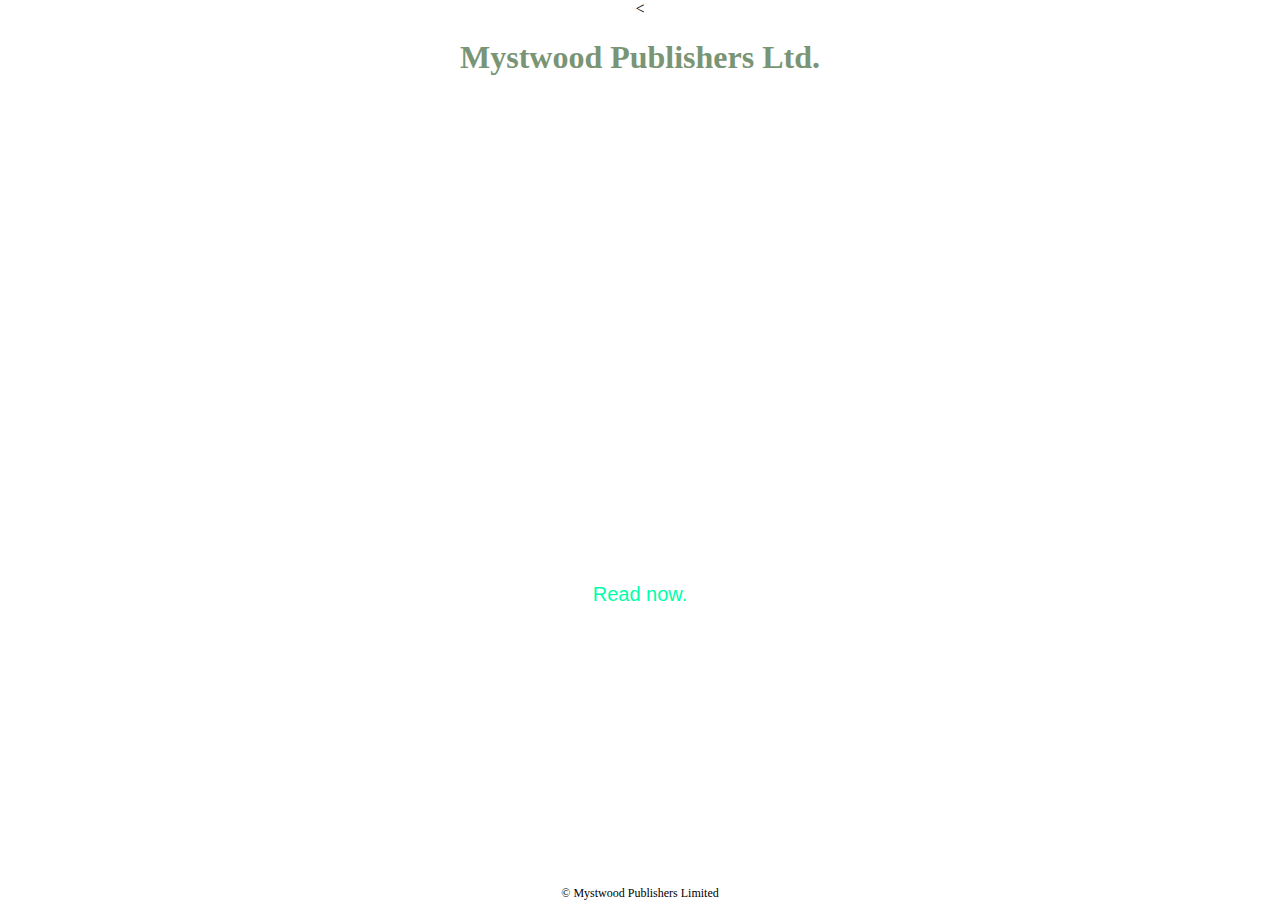
==== challenges/index.html @ 078700f3 "completed chapter 4 codecademy challenge" ====
<<!DOCTYPE html>
<html>
<head>
	<title>Sprout</title>
	<link rel="stylesheet" type="text/css" href="main.css"/>
</head>
<body>
	<h1>Mystwood Publishers Ltd.</h1>
	<div class="hero">
		<h2>Sprout.</h2>
		<p>A book by J. Daniel Bedford</p>
		<a href="#">Read now.</a>
	</div>
	<p id="footer">&copy; Mystwood Publishers Limited</p>
</body>
</html>
---- challenges/main.css ----
body {
	height: 100%;
	margin: 0;
	text-align: center;
	width: 100%;
}

h1 {
	font-size: 32px;
  font-family: Palatino, 'Palatino Linotype', serif;
  color: rgb(121,149,117);
}

h2 {
	font-size: 56px;
}


.hero {
	padding: 250px 0;
	margin: 30px;
  font-family: 'Trebuchet MS', Helvetica, sans-serif;
  background-image: url("https://content.codecademy.com/projects/make-a-website/lesson-2/bg.jpg");
  background-size: cover;
  color: #ffffff;
}


p {
  font-size: 2rem;

}

.hero a {
	color: #00FFAA;
	font-size: 24px;
	text-decoration: none;
  font-size: 1.25rem;
}
#footer{
  font-size: 0.75rem;
  }
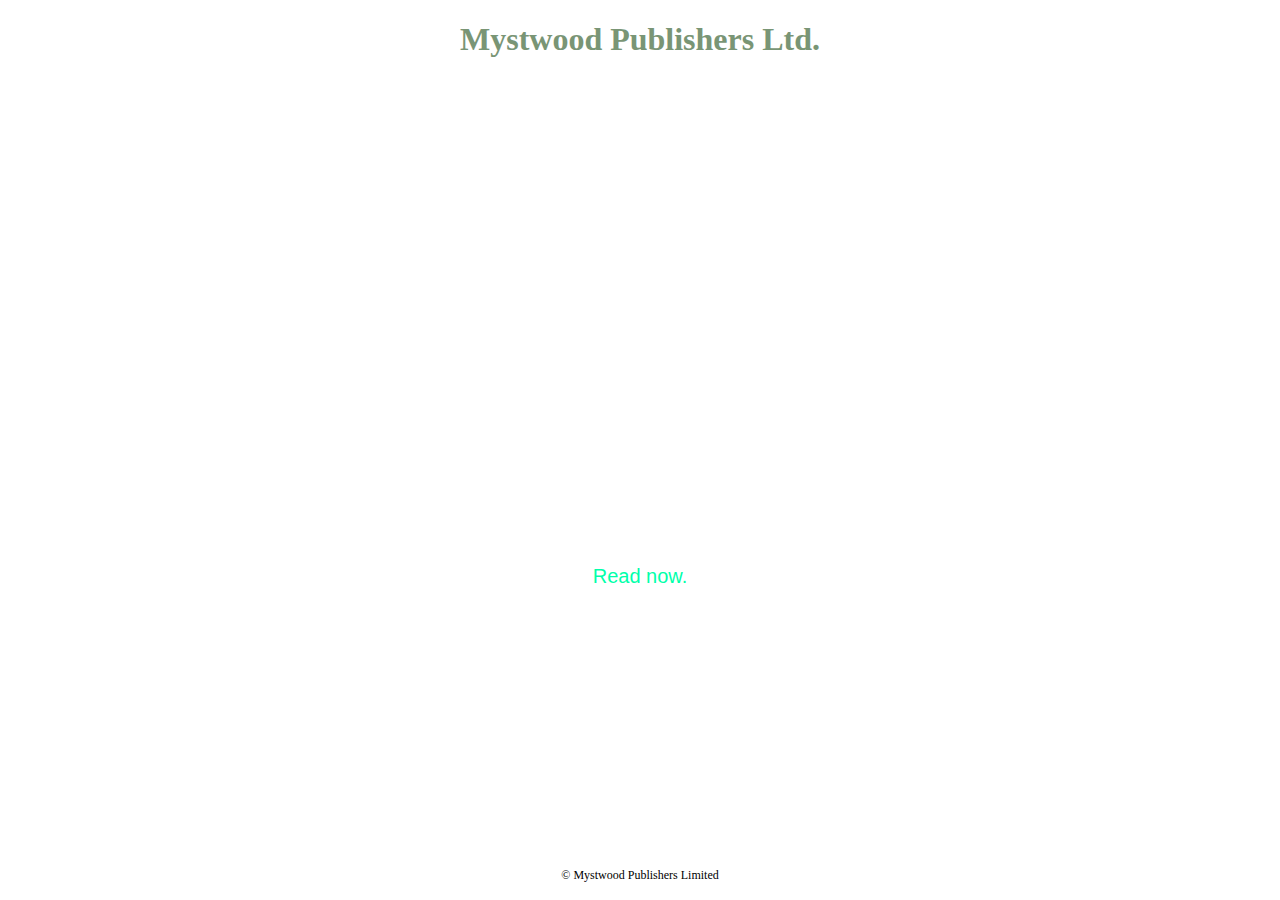
==== commit 13347f30: "edits" ====
--- a/challenges/index.html
+++ b/challenges/index.html
@@ -1,4 +1,4 @@
-<<!DOCTYPE html>
+<!DOCTYPE html>
 <html>
 <head>
 	<title>Sprout</title>
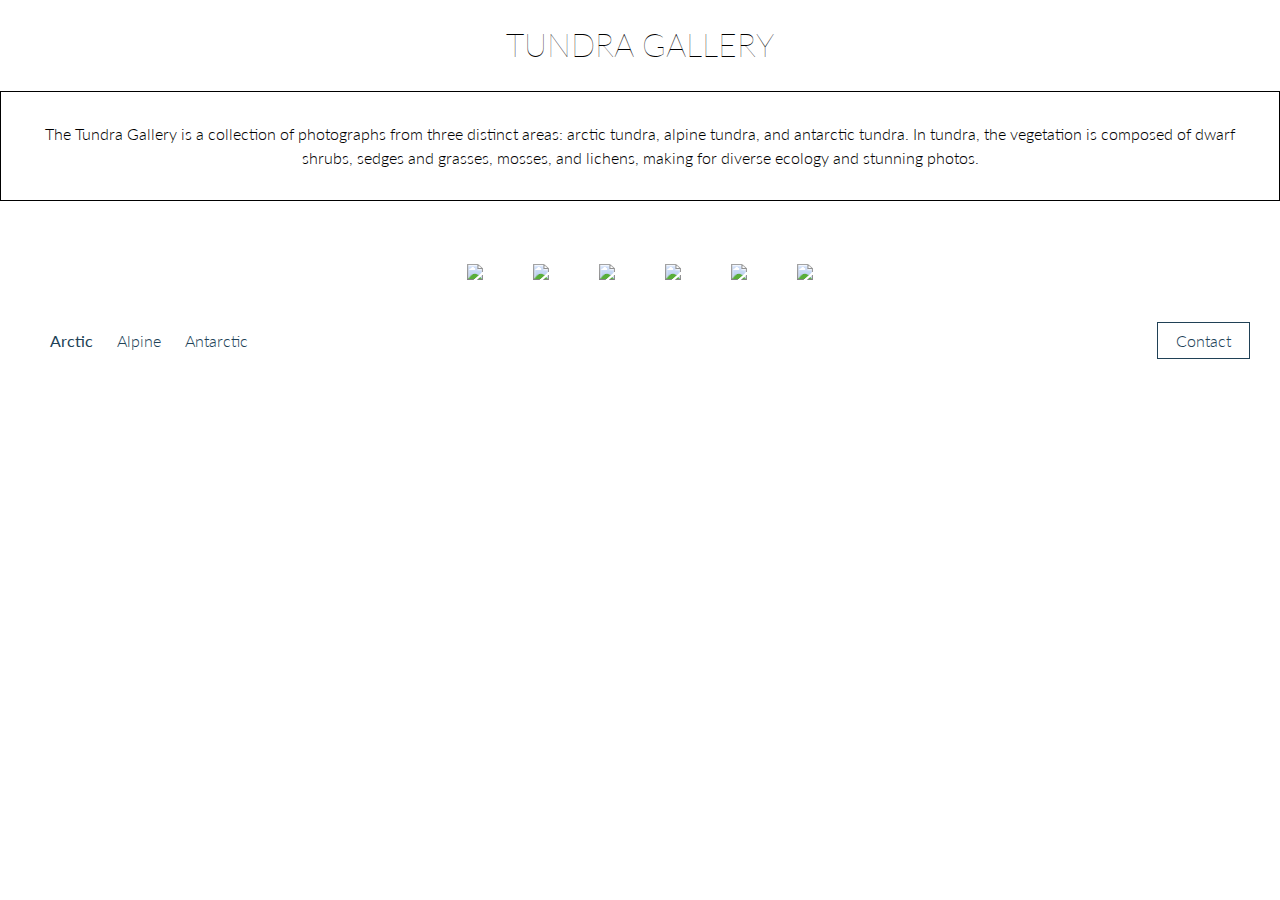
==== commit 60963fd3: "completed chapter 5 assiginment" ====
--- a/challenges/index.html
+++ b/challenges/index.html
@@ -1,16 +1,51 @@
 <!DOCTYPE html>
 <html>
+
 <head>
-	<title>Sprout</title>
-	<link rel="stylesheet" type="text/css" href="main.css"/>
+  <title>Tundra Gallery</title>
+  <meta charset="utf-8" />
+  <link href='https://fonts.googleapis.com/css?family=Lato:400,300,100,700,900' rel='stylesheet' type='text/css'>
+  <link rel="stylesheet" type="text/css" href="main.css">
 </head>
+
 <body>
-	<h1>Mystwood Publishers Ltd.</h1>
-	<div class="hero">
-		<h2>Sprout.</h2>
-		<p>A book by J. Daniel Bedford</p>
-		<a href="#">Read now.</a>
-	</div>
-	<p id="footer">&copy; Mystwood Publishers Limited</p>
+  <header>
+    <h1 class="page-title">TUNDRA GALLERY</h1>
+    <p class="page-description">The Tundra Gallery is a collection of photographs from three distinct areas: arctic
+      tundra, alpine tundra, and antarctic tundra. In tundra, the vegetation is composed of dwarf shrubs, sedges and
+      grasses, mosses, and lichens, making for diverse ecology and stunning photos. </p>
+  </header>
+
+  <div class="gallery">
+    <figure class="gallery-item">
+      <img class="thumbnail" src="https://content.codecademy.com/projects/make-a-website/lesson-3/moss1.jpg">
+    </figure>
+    <figure class="gallery-item">
+      <img class="thumbnail" src="https://content.codecademy.com/projects/make-a-website/lesson-3/moss2.jpg">
+    </figure>
+    <figure class="gallery-item">
+      <img class="thumbnail" src="https://content.codecademy.com/projects/make-a-website/lesson-3/moss3.jpg">
+    </figure>
+    <figure class="gallery-item">
+      <img class="thumbnail" src="https://content.codecademy.com/projects/make-a-website/lesson-3/moss4.jpg">
+    </figure>
+    <figure class="gallery-item">
+      <img class="thumbnail" src="https://content.codecademy.com/projects/make-a-website/lesson-3/moss5.jpg">
+    </figure>
+    <figure class="gallery-item">
+      <img class="thumbnail" src="https://content.codecademy.com/projects/make-a-website/lesson-3/moss6.jpg">
+    </figure>
+  </div>
+
+  <nav>
+    <ul>
+      <li><a href="#"><b>Arctic</b></a></li>
+      <li><a href="#">Alpine</a></li>
+      <li><a href="#">Antarctic</a></li>
+    </ul>
+    <div class="contact-btn"><a>Contact</a>
+    </div>
+  </nav>
 </body>
-</html>
+
+</html>--- a/challenges/main.css
+++ b/challenges/main.css
@@ -1,43 +1,84 @@
-body {
-	height: 100%;
-	margin: 0;
-	text-align: center;
-	width: 100%;
+
+html, body {
+  min-height: 100%;
+  display: flex;
+  flex-direction: column;
+  font-weight: 300;
+  line-height: 1.5;
 }
 
-h1 {
-	font-size: 32px;
-  font-family: Palatino, 'Palatino Linotype', serif;
-  color: rgb(121,149,117);
+body {
+  font-family: 'Lato', sans-serif;
+  background-image: url('https://content.codecademy.com/projects/make-a-website/lesson-3/background.jpg');
+  background-position: center top;
+  background-size: cover;
+  margin: 0;
 }
 
-h2 {
-	font-size: 56px;
+.page-title {
+  text-align: center;
+  font-weight: 100;
 }
 
-
-.hero {
-	padding: 250px 0;
-	margin: 30px;
-  font-family: 'Trebuchet MS', Helvetica, sans-serif;
-  background-image: url("https://content.codecademy.com/projects/make-a-website/lesson-2/bg.jpg");
-  background-size: cover;
-  color: #ffffff;
+.page-description {
+  border: 1px solid #000;
+  text-align: center;
+  padding: 30px;
 }
 
+.gallery {
+  display: flex;
+  flex-wrap: wrap;
+  justify-content: center;
+  margin-top: 20px;
+}
 
-p {
-  font-size: 2rem;
+.gallery-item {
+  margin: 20px;
+  border: 5px solid #fff;
+}
+
+.gallery-item .thumbnail {
 
 }
 
-.hero a {
-	color: #00FFAA;
-	font-size: 24px;
-	text-decoration: none;
-  font-size: 1.25rem;
+/* FOOTER NAVIGATION */
+
+nav {
+  background-color: #FFF;
 }
-#footer{
-  font-size: 0.75rem;
-  }
 
+nav li {
+  margin: 0;
+  padding: 0 10px;
+  display: inline;
+}
+
+nav ul {
+  display: inline;
+}
+
+.contact-btn {
+  float: right;
+
+}
+
+.contact-btn a {
+  margin-right: 30px;
+  padding: 8px 18px;
+  border: 1px solid #204156;
+
+}
+
+.contact-btn a:active {
+  position: relative;
+  bottom: 2px;
+}
+
+nav a {
+  height: 60px;
+  line-height: 60px;
+  color: #204156;
+  text-decoration: none;
+}
+
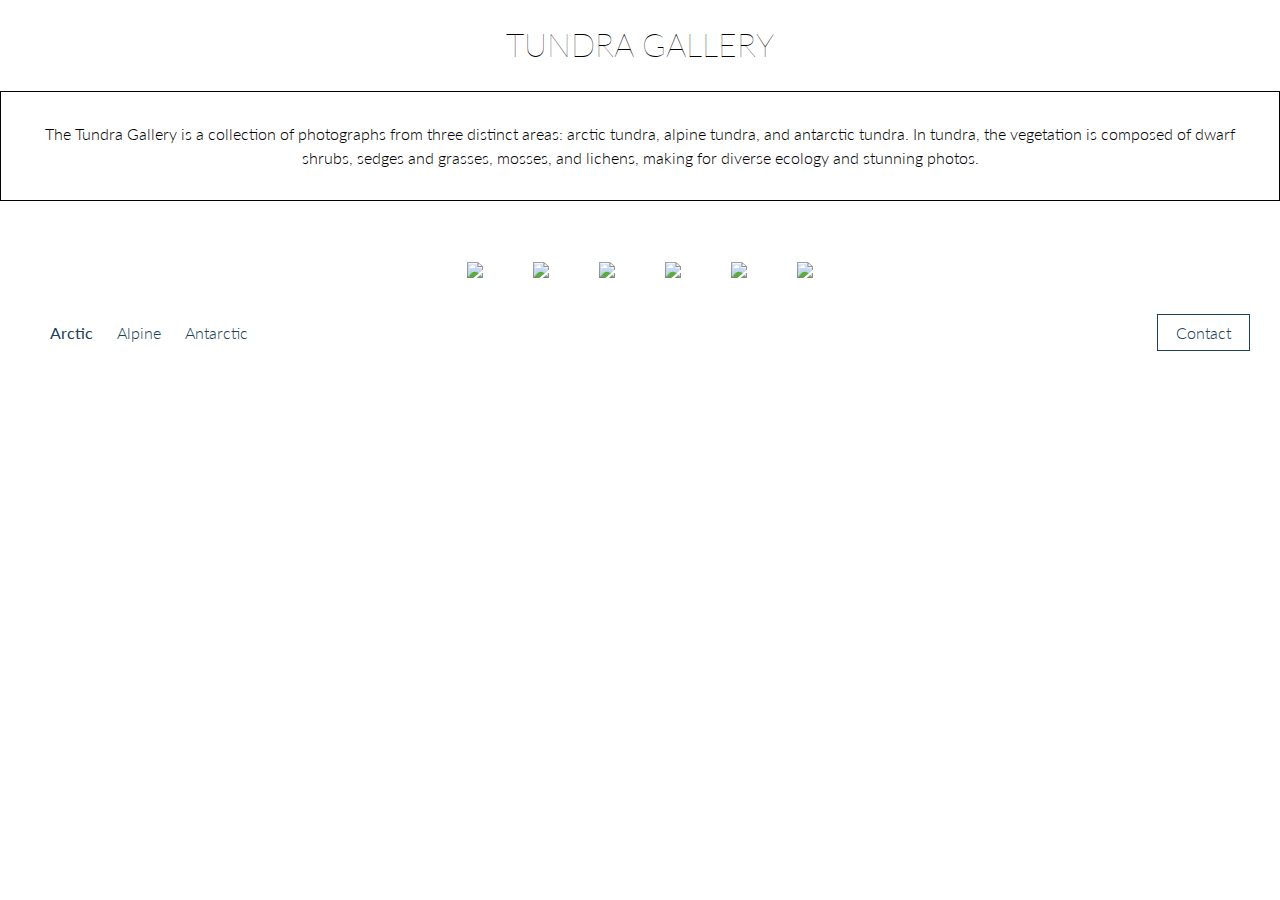
==== commit ef6e28ab: "Complteted Chapter 5 assiginment" ====
--- a/challenges/index.html
+++ b/challenges/index.html
@@ -1,51 +1,46 @@
-<!DOCTYPE html>
 <html>
-
 <head>
-  <title>Tundra Gallery</title>
-  <meta charset="utf-8" />
-  <link href='https://fonts.googleapis.com/css?family=Lato:400,300,100,700,900' rel='stylesheet' type='text/css'>
-  <link rel="stylesheet" type="text/css" href="main.css">
+    <title>Tundra Gallery</title>
+    <meta charset="utf-8"/>
+    <link href='https://fonts.googleapis.com/css?family=Lato:400,300,100,700,900' rel='stylesheet' type='text/css'>
+    <link rel="stylesheet" type="text/css" href="main.css">
 </head>
 
 <body>
-  <header>
-    <h1 class="page-title">TUNDRA GALLERY</h1>
-    <p class="page-description">The Tundra Gallery is a collection of photographs from three distinct areas: arctic
-      tundra, alpine tundra, and antarctic tundra. In tundra, the vegetation is composed of dwarf shrubs, sedges and
-      grasses, mosses, and lichens, making for diverse ecology and stunning photos. </p>
-  </header>
+    <header>
+      <h1 class="page-title">TUNDRA GALLERY</h1>
+      <p class="page-description">The Tundra Gallery is a collection of photographs from three distinct areas: arctic tundra, alpine tundra, and antarctic tundra. In tundra, the vegetation is composed of dwarf shrubs, sedges and grasses, mosses, and lichens, making for diverse ecology and stunning photos. </p>
+    </header>
 
-  <div class="gallery">
-    <figure class="gallery-item">
-      <img class="thumbnail" src="https://content.codecademy.com/projects/make-a-website/lesson-3/moss1.jpg">
-    </figure>
-    <figure class="gallery-item">
-      <img class="thumbnail" src="https://content.codecademy.com/projects/make-a-website/lesson-3/moss2.jpg">
-    </figure>
-    <figure class="gallery-item">
-      <img class="thumbnail" src="https://content.codecademy.com/projects/make-a-website/lesson-3/moss3.jpg">
-    </figure>
-    <figure class="gallery-item">
-      <img class="thumbnail" src="https://content.codecademy.com/projects/make-a-website/lesson-3/moss4.jpg">
-    </figure>
-    <figure class="gallery-item">
-      <img class="thumbnail" src="https://content.codecademy.com/projects/make-a-website/lesson-3/moss5.jpg">
-    </figure>
-    <figure class="gallery-item">
-      <img class="thumbnail" src="https://content.codecademy.com/projects/make-a-website/lesson-3/moss6.jpg">
-    </figure>
-  </div>
+    <div class="gallery">
+      <figure class="gallery-item">
+        <img class="thumbnail" src="https://content.codecademy.com/projects/make-a-website/lesson-3/moss1.jpg">
+      </figure>
+      <figure class="gallery-item">
+        <img class="thumbnail" src="https://content.codecademy.com/projects/make-a-website/lesson-3/moss2.jpg">
+      </figure>
+      <figure class="gallery-item">
+        <img class="thumbnail" src="https://content.codecademy.com/projects/make-a-website/lesson-3/moss3.jpg">
+      </figure>
+      <figure class="gallery-item">
+        <img class="thumbnail" src="https://content.codecademy.com/projects/make-a-website/lesson-3/moss4.jpg">
+      </figure>
+      <figure class="gallery-item">
+        <img class="thumbnail" src="https://content.codecademy.com/projects/make-a-website/lesson-3/moss5.jpg">
+      </figure>
+      <figure class="gallery-item">
+        <img class="thumbnail" src="https://content.codecademy.com/projects/make-a-website/lesson-3/moss6.jpg">
+      </figure>
+    </div>
 
-  <nav>
-    <ul>
-      <li><a href="#"><b>Arctic</b></a></li>
-      <li><a href="#">Alpine</a></li>
-      <li><a href="#">Antarctic</a></li>
-    </ul>
-    <div class="contact-btn"><a>Contact</a>
-    </div>
-  </nav>
-</body>
-
+      <nav>
+      <ul>
+        <li><a href="#"><b>Arctic</b></a></li>
+        <li><a href="#">Alpine</a></li>
+        <li><a href="#">Antarctic</a></li>
+      </ul>
+      <div class="contact-btn"><a>Contact</a>
+      </div>
+    </nav>
+  </body>
 </html>--- a/challenges/main.css
+++ b/challenges/main.css
@@ -1,84 +1,88 @@
 
 html, body {
-  min-height: 100%;
-  display: flex;
-  flex-direction: column;
-  font-weight: 300;
-  line-height: 1.5;
-}
-
-body {
-  font-family: 'Lato', sans-serif;
-  background-image: url('https://content.codecademy.com/projects/make-a-website/lesson-3/background.jpg');
-  background-position: center top;
-  background-size: cover;
-  margin: 0;
-}
-
-.page-title {
-  text-align: center;
-  font-weight: 100;
-}
-
-.page-description {
-  border: 1px solid #000;
-  text-align: center;
-  padding: 30px;
-}
-
-.gallery {
-  display: flex;
-  flex-wrap: wrap;
-  justify-content: center;
-  margin-top: 20px;
-}
-
-.gallery-item {
-  margin: 20px;
-  border: 5px solid #fff;
-}
-
-.gallery-item .thumbnail {
-
-}
-
-/* FOOTER NAVIGATION */
-
-nav {
-  background-color: #FFF;
-}
-
-nav li {
-  margin: 0;
-  padding: 0 10px;
-  display: inline;
-}
-
-nav ul {
-  display: inline;
-}
-
-.contact-btn {
-  float: right;
-
-}
-
-.contact-btn a {
-  margin-right: 30px;
-  padding: 8px 18px;
-  border: 1px solid #204156;
-
-}
-
-.contact-btn a:active {
-  position: relative;
-  bottom: 2px;
-}
-
-nav a {
-  height: 60px;
-  line-height: 60px;
-  color: #204156;
-  text-decoration: none;
-}
-
+	min-height: 100%;
+	display: flex;
+	flex-direction: column;
+	font-weight: 300;
+	line-height: 1.5;
+  }
+  
+  body {
+	font-family: 'Lato', sans-serif;
+	background-image: url('https://content.codecademy.com/projects/make-a-website/lesson-3/background.jpg');
+	background-position: center top;
+	background-size: cover;
+	margin: 0;
+  }
+  
+  .page-title {
+	text-align: center;
+	font-weight: 100;
+  }
+  
+  .page-description {
+	border: 1px solid #000;
+	text-align: center;
+	padding: 30px;
+  }
+  
+  .gallery {
+	display: flex;
+	flex-wrap: wrap;
+	justify-content: center;
+	margin-top: 20px;
+  }
+  
+  .gallery-item {
+	margin: 20px;
+	border: 5px solid #fff;
+  }
+  
+  .gallery-item .thumbnail {
+	  border: black;
+  
+  }
+  
+  /* FOOTER NAVIGATION */
+  
+  nav {
+	background-color: #FFF;
+  }
+  
+  nav li {
+	margin: 0;
+	padding: 0 10px;
+	display: inline;
+  }
+  
+  nav ul {
+	display: inline;
+  }
+  
+  .contact-btn {
+	float: right;
+  
+  }
+  
+  .contact-btn a {
+	margin-right: 30px;
+	padding: 8px 18px;
+	border: 1px solid #204156;
+  
+  }
+  
+  .contact-btn a:active {
+	position: relative;
+	bottom: 2px;
+  }
+  
+  nav a {
+	height: 60px;
+	line-height: 60px;
+	color: #204156;
+	text-decoration: none;
+  }
+  
+  
+  
+  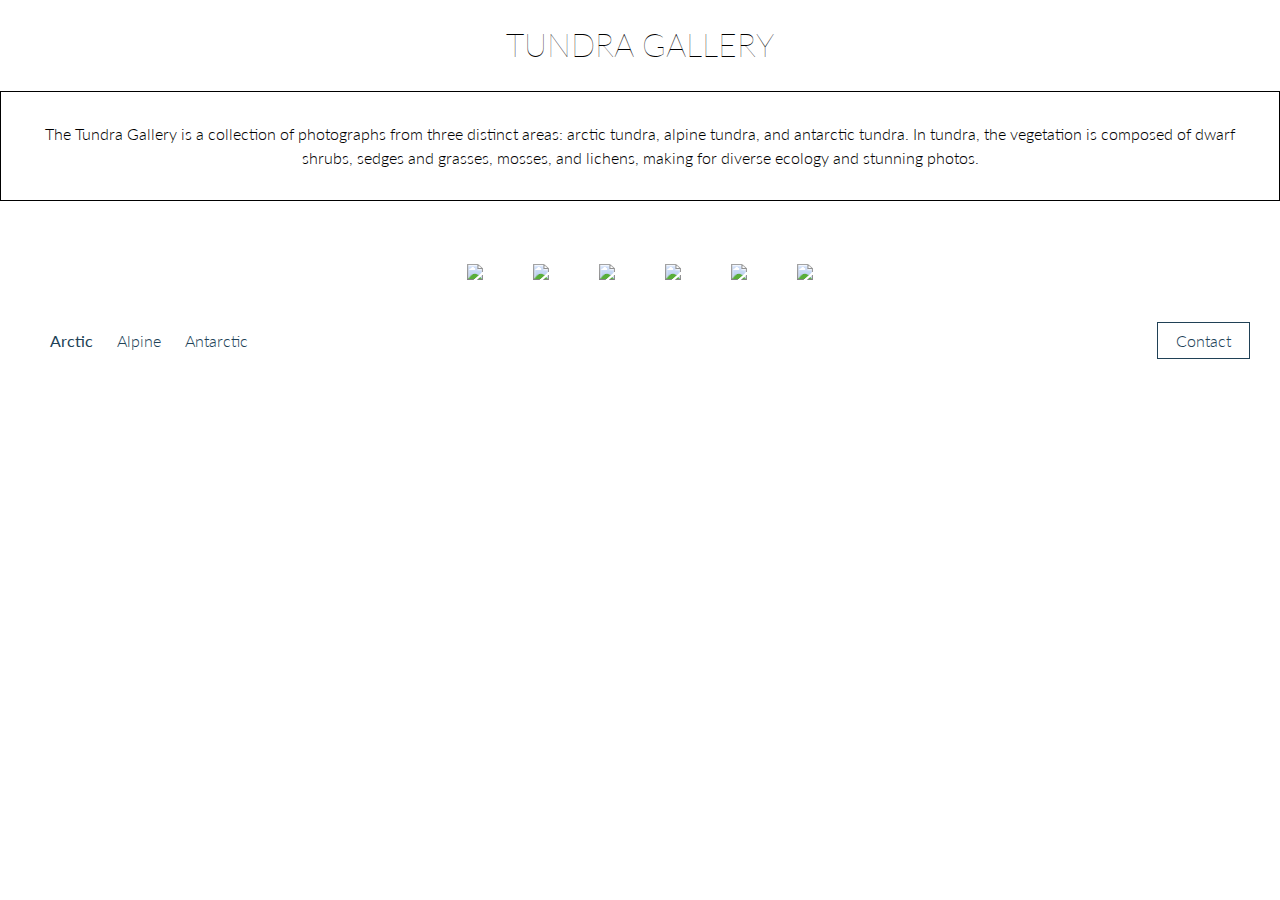
==== commit 91114c72: "completed chapter 5 assignment" ====
--- a/challenges/index.html
+++ b/challenges/index.html
@@ -1,4 +1,7 @@
-<html>
+<!doctype html>
+
+<html lang="en">
+
 <head>
     <title>Tundra Gallery</title>
     <meta charset="utf-8"/>
--- a/challenges/main.css
+++ b/challenges/main.css
@@ -1,88 +1,85 @@
 
 html, body {
-	min-height: 100%;
-	display: flex;
-	flex-direction: column;
-	font-weight: 300;
-	line-height: 1.5;
+    min-height: 100%;
+    display: flex;
+    flex-direction: column;
+    font-weight: 300;
+    line-height: 1.5;
   }
   
   body {
-	font-family: 'Lato', sans-serif;
-	background-image: url('https://content.codecademy.com/projects/make-a-website/lesson-3/background.jpg');
-	background-position: center top;
-	background-size: cover;
-	margin: 0;
+    font-family: 'Lato', sans-serif;
+    background-image: url('https://content.codecademy.com/projects/make-a-website/lesson-3/background.jpg');
+    background-position: center top;
+    background-size: cover;
+    margin: 0;
   }
   
   .page-title {
-	text-align: center;
-	font-weight: 100;
+    text-align: center;
+    font-weight: 100;
   }
   
   .page-description {
-	border: 1px solid #000;
-	text-align: center;
-	padding: 30px;
+    border: 1px solid #000;
+    text-align: center;
+    padding: 30px;
   }
   
   .gallery {
-	display: flex;
-	flex-wrap: wrap;
-	justify-content: center;
-	margin-top: 20px;
+    display: flex;
+    flex-wrap: wrap;
+    justify-content: center;
+    margin-top: 20px;
   }
   
   .gallery-item {
-	margin: 20px;
-	border: 5px solid #fff;
+    margin: 20px;
+    border: 5px solid #fff;
   }
   
   .gallery-item .thumbnail {
-	  border: black;
   
   }
   
   /* FOOTER NAVIGATION */
   
   nav {
-	background-color: #FFF;
+    background-color: #FFF;
   }
   
   nav li {
-	margin: 0;
-	padding: 0 10px;
-	display: inline;
+    margin: 0;
+    padding: 0 10px;
+    display: inline;
   }
   
   nav ul {
-	display: inline;
+    display: inline;
   }
   
   .contact-btn {
-	float: right;
+    float: right;
   
   }
   
   .contact-btn a {
-	margin-right: 30px;
-	padding: 8px 18px;
-	border: 1px solid #204156;
+    margin-right: 30px;
+    padding: 8px 18px;
+    border: 1px solid #204156;
   
   }
   
   .contact-btn a:active {
-	position: relative;
-	bottom: 2px;
+    position: relative;
+    bottom: 2px;
   }
   
   nav a {
-	height: 60px;
-	line-height: 60px;
-	color: #204156;
-	text-decoration: none;
+    height: 60px;
+    line-height: 60px;
+    color: #204156;
+    text-decoration: none;
   }
   
-  
-  
   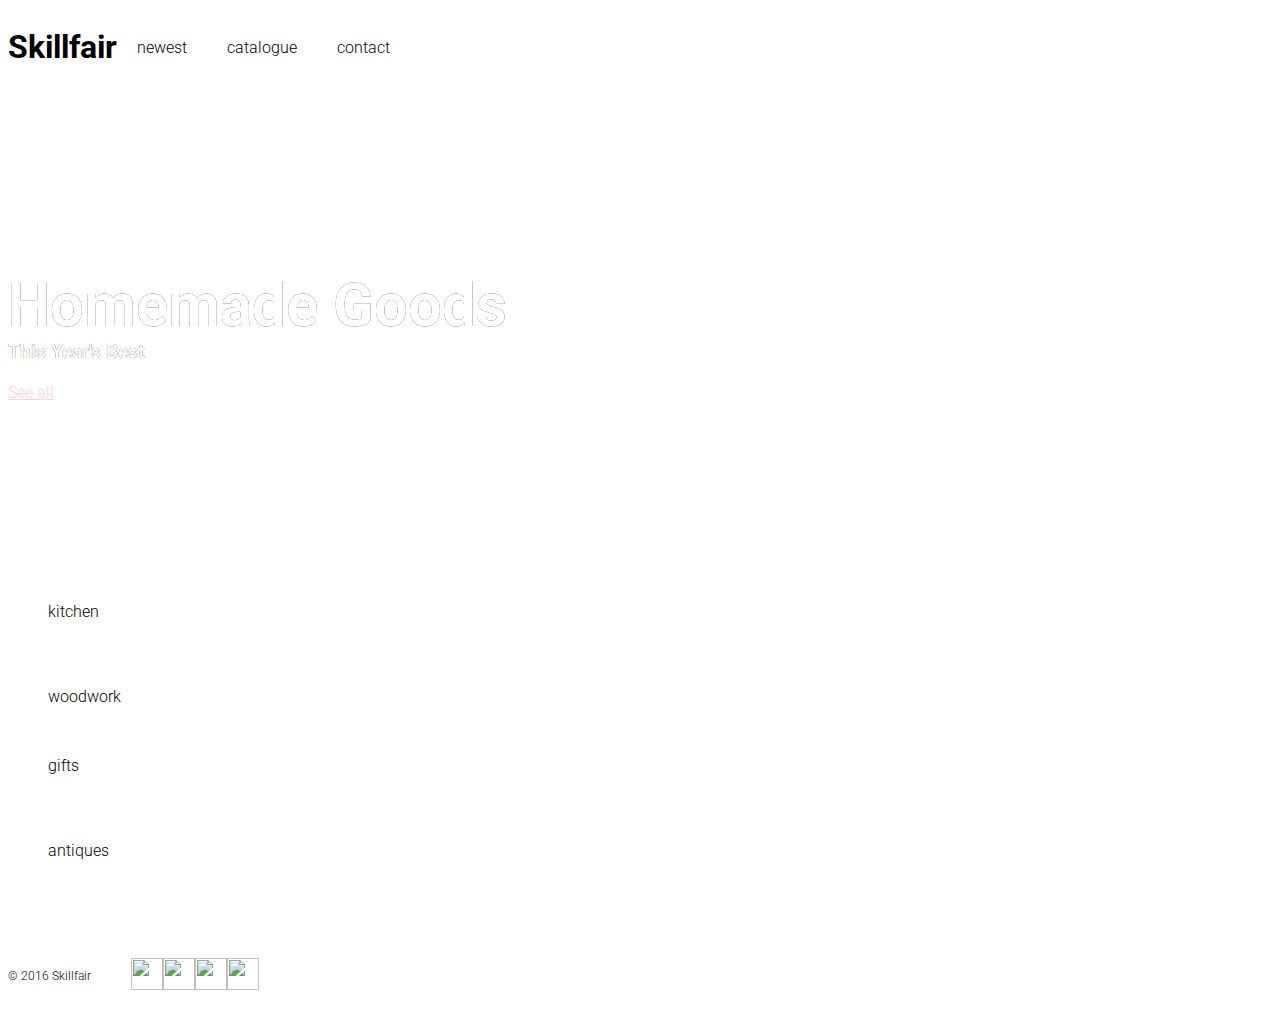
==== commit 88f3c358: "updated challenge for chapter 8" ====
--- a/challenges/index.html
+++ b/challenges/index.html
@@ -1,49 +1,64 @@
-<!doctype html>
-
-<html lang="en">
-
+<!DOCTYPE html>
+<html>
 <head>
-    <title>Tundra Gallery</title>
-    <meta charset="utf-8"/>
-    <link href='https://fonts.googleapis.com/css?family=Lato:400,300,100,700,900' rel='stylesheet' type='text/css'>
-    <link rel="stylesheet" type="text/css" href="main.css">
+  <title>Skillfair</title>
+  <meta charset="utf-8"/>
+  <link rel="stylesheet" href="https://maxcdn.bootstrapcdn.com/bootstrap/3.3.6/css/bootstrap.min.css" integrity="sha384-1q8mTJOASx8j1Au+a5WDVnPi2lkFfwwEAa8hDDdjZlpLegxhjVME1fgjWPGmkzs7" crossorigin="anonymous">
+  <link href='https://fonts.googleapis.com/css?family=Roboto:300,400,700' rel='stylesheet' type='text/css'>
+  <link rel="stylesheet" type="text/css" href="main.css">
 </head>
-
 <body>
-    <header>
-      <h1 class="page-title">TUNDRA GALLERY</h1>
-      <p class="page-description">The Tundra Gallery is a collection of photographs from three distinct areas: arctic tundra, alpine tundra, and antarctic tundra. In tundra, the vegetation is composed of dwarf shrubs, sedges and grasses, mosses, and lichens, making for diverse ecology and stunning photos. </p>
+    <header class="container">
+      <div class="row">
+          <h1 class="col-sm-4">Skillfair</h1>
+          <nav class="col-sm-8 text-right">
+            <p>newest</p>
+            <p>catalogue</p>
+            <p>contact</p>
+          </nav>
+      </div>
     </header>
-
-    <div class="gallery">
-      <figure class="gallery-item">
-        <img class="thumbnail" src="https://content.codecademy.com/projects/make-a-website/lesson-3/moss1.jpg">
-      </figure>
-      <figure class="gallery-item">
-        <img class="thumbnail" src="https://content.codecademy.com/projects/make-a-website/lesson-3/moss2.jpg">
-      </figure>
-      <figure class="gallery-item">
-        <img class="thumbnail" src="https://content.codecademy.com/projects/make-a-website/lesson-3/moss3.jpg">
-      </figure>
-      <figure class="gallery-item">
-        <img class="thumbnail" src="https://content.codecademy.com/projects/make-a-website/lesson-3/moss4.jpg">
-      </figure>
-      <figure class="gallery-item">
-        <img class="thumbnail" src="https://content.codecademy.com/projects/make-a-website/lesson-3/moss5.jpg">
-      </figure>
-      <figure class="gallery-item">
-        <img class="thumbnail" src="https://content.codecademy.com/projects/make-a-website/lesson-3/moss6.jpg">
-      </figure>
-    </div>
-
-      <nav>
-      <ul>
-        <li><a href="#"><b>Arctic</b></a></li>
-        <li><a href="#">Alpine</a></li>
-        <li><a href="#">Antarctic</a></li>
-      </ul>
-      <div class="contact-btn"><a>Contact</a>
+    <section class="jumbotron">
+      <div class="container">
+        <div class="row text-center">
+          <h2>Homemade Goods</h2>
+          <h3>This Year's Best</h3>
+          <a class="btn btn-primary" href="#" role="button">See all</a>
+        </div>
       </div>
-    </nav>
-  </body>
-</html>+    </section>
+    <section class="container">
+        <div class="row">
+           <figure class="col-sm-6">
+    <p>kitchen</p>
+    <img scr="https://content.codecademy.com/projects/make-a-website/lesson-4/kitchen.jpg">
+    </figure>
+    <figure class="col-sm-6">
+    <p>woodwork <img scr="https://content.codecademy.com/projects/make-a-website/lesson-4/woodwork.jpg"></p>
+    
+    </figure>
+  </div>
+  <div class="row">
+    <figure class="col-sm-6">
+    <p>gifts</p>
+    <img scr="https://content.codecademy.com/projects/make-a-website/lesson-4/gifts.jpg">
+    </figure>
+    <figure class="col-sm-6">
+    <p>antiques</p>
+    <img scr="https://content.codecademy.com/projects/make-a-website/lesson-4/antique.jpg">
+    </figure>
+  </div>
+</section>
+<footer class="container">
+  <div class="row">
+    <p class="col-sm-4">&copy; 2016 Skillfair</p>
+    <ul class="col-sm-8">
+      <li class="col-sm-1"><img src="https://content.codecademy.com/projects/make-a-website/lesson-4/twitter.svg"></li>
+      <li class="col-sm-1"> <img src="https://content.codecademy.com/projects/make-a-website/lesson-4/facebook.svg"></li>
+      <li class="col-sm-1"><img src="https://content.codecademy.com/projects/make-a-website/lesson-4/instagram.svg"></li>
+      <li class="col-sm-1"><img src="https://content.codecademy.com/projects/make-a-website/lesson-4/medium.svg"></li>
+    </ul>
+  </div>
+</footer>
+</body>
+</html>
--- a/challenges/main.css
+++ b/challenges/main.css
@@ -1,85 +1,98 @@
+body {
+  font-family: 'Roboto', sans-serif;
+  font-weight: 300;
+}
 
-html, body {
-    min-height: 100%;
-    display: flex;
-    flex-direction: column;
-    font-weight: 300;
-    line-height: 1.5;
-  }
-  
-  body {
-    font-family: 'Lato', sans-serif;
-    background-image: url('https://content.codecademy.com/projects/make-a-website/lesson-3/background.jpg');
-    background-position: center top;
-    background-size: cover;
-    margin: 0;
-  }
-  
-  .page-title {
-    text-align: center;
-    font-weight: 100;
-  }
-  
-  .page-description {
-    border: 1px solid #000;
-    text-align: center;
-    padding: 30px;
-  }
-  
-  .gallery {
-    display: flex;
-    flex-wrap: wrap;
-    justify-content: center;
-    margin-top: 20px;
-  }
-  
-  .gallery-item {
-    margin: 20px;
-    border: 5px solid #fff;
-  }
-  
-  .gallery-item .thumbnail {
-  
-  }
-  
-  /* FOOTER NAVIGATION */
-  
-  nav {
-    background-color: #FFF;
-  }
-  
-  nav li {
-    margin: 0;
-    padding: 0 10px;
-    display: inline;
-  }
-  
-  nav ul {
-    display: inline;
-  }
-  
-  .contact-btn {
-    float: right;
-  
-  }
-  
-  .contact-btn a {
-    margin-right: 30px;
-    padding: 8px 18px;
-    border: 1px solid #204156;
-  
-  }
-  
-  .contact-btn a:active {
-    position: relative;
-    bottom: 2px;
-  }
-  
-  nav a {
-    height: 60px;
-    line-height: 60px;
-    color: #204156;
-    text-decoration: none;
-  }
-  
-  +header {
+  padding: 20px 0;
+}
+
+header .row,
+footer .row {
+  display: flex;
+  align-items: center;
+}
+
+header h1 {
+  font-weight: 700;
+  margin: 0;
+}
+
+header nav {
+  display: flex;
+  justify-content: flex-end;
+}
+
+header p {
+  padding: 0 20px;
+  margin: 0;
+}
+
+.jumbotron {
+  display: flex;
+  align-items: center;
+  background-image: url('https://content.codecademy.com/projects/make-a-website/lesson-4/jumbotron.jpg');
+  background-size: cover;
+  color: #ffffff;
+  height: 500px;
+  text-shadow: 0.25px 0.25px 0.25px #000000;
+}
+
+.jumbotron h2 {
+  font-size: 60px;
+  font-weight: 700;
+  margin: 0;
+  color: #fff;
+}
+
+.jumbotron h3 {
+  margin: 0 0 20px;
+  color: #fff;
+}
+
+section .row img {
+  margin: 0 0 30px;
+  width: 100%;
+}
+
+.col-md-6 {
+  margin: 0 0 30px;
+}
+
+.btn.btn-primary {
+  border-radius: 2px;
+  border: 0px;
+  color: #fbd1d5;
+  text-shadow: none;
+  background-color: #ffffff;
+}
+
+.btn.btn-primary:hover {
+  color: #ffffff;
+  background-color: #fbd1d5;
+}
+
+.btn-secondary {
+  background-color: #E8DFE0;
+  color: #ffffff;
+  margin: 0 0 30px;
+}
+
+footer {
+  font-size: 12px;
+  padding: 20px 0;
+}
+
+footer .col-sm-8 {
+  display: flex;
+  justify-content: flex-end;
+}
+
+footer ul {
+  list-style: none;
+}
+
+footer li img {
+  width: 32px;
+  height: 32px;
+}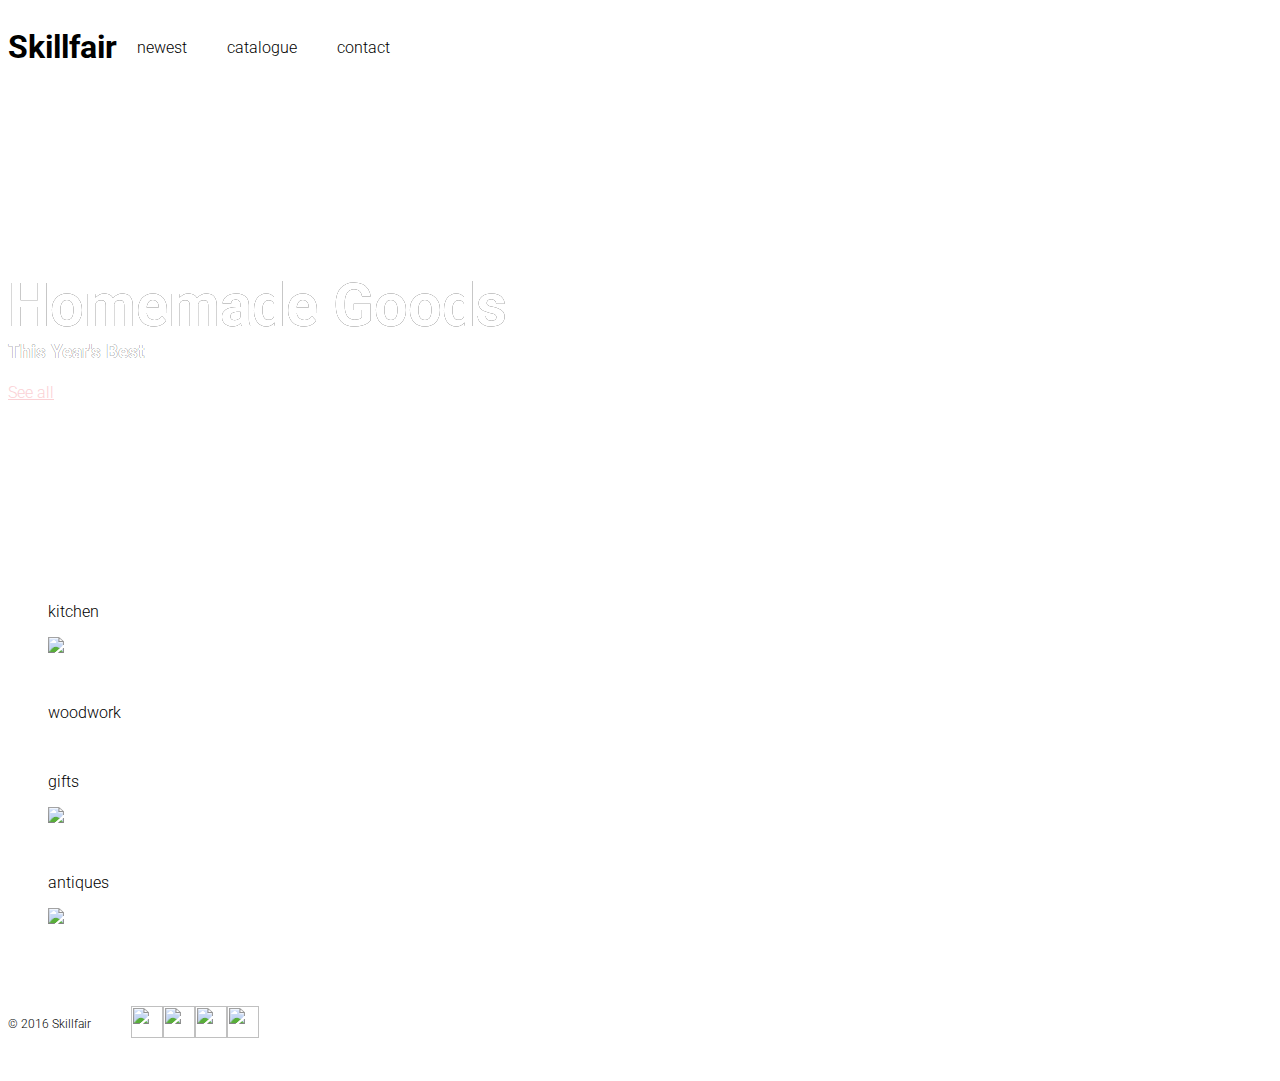
==== commit 77cd87f3: "updated the scr to src" ====
--- a/challenges/index.html
+++ b/challenges/index.html
@@ -31,7 +31,7 @@
         <div class="row">
            <figure class="col-sm-6">
     <p>kitchen</p>
-    <img scr="https://content.codecademy.com/projects/make-a-website/lesson-4/kitchen.jpg">
+    <img src="https://content.codecademy.com/projects/make-a-website/lesson-4/kitchen.jpg">
     </figure>
     <figure class="col-sm-6">
     <p>woodwork <img scr="https://content.codecademy.com/projects/make-a-website/lesson-4/woodwork.jpg"></p>
@@ -41,11 +41,11 @@
   <div class="row">
     <figure class="col-sm-6">
     <p>gifts</p>
-    <img scr="https://content.codecademy.com/projects/make-a-website/lesson-4/gifts.jpg">
+    <img src="https://content.codecademy.com/projects/make-a-website/lesson-4/gifts.jpg">
     </figure>
     <figure class="col-sm-6">
     <p>antiques</p>
-    <img scr="https://content.codecademy.com/projects/make-a-website/lesson-4/antique.jpg">
+    <img src="https://content.codecademy.com/projects/make-a-website/lesson-4/antique.jpg">
     </figure>
   </div>
 </section>
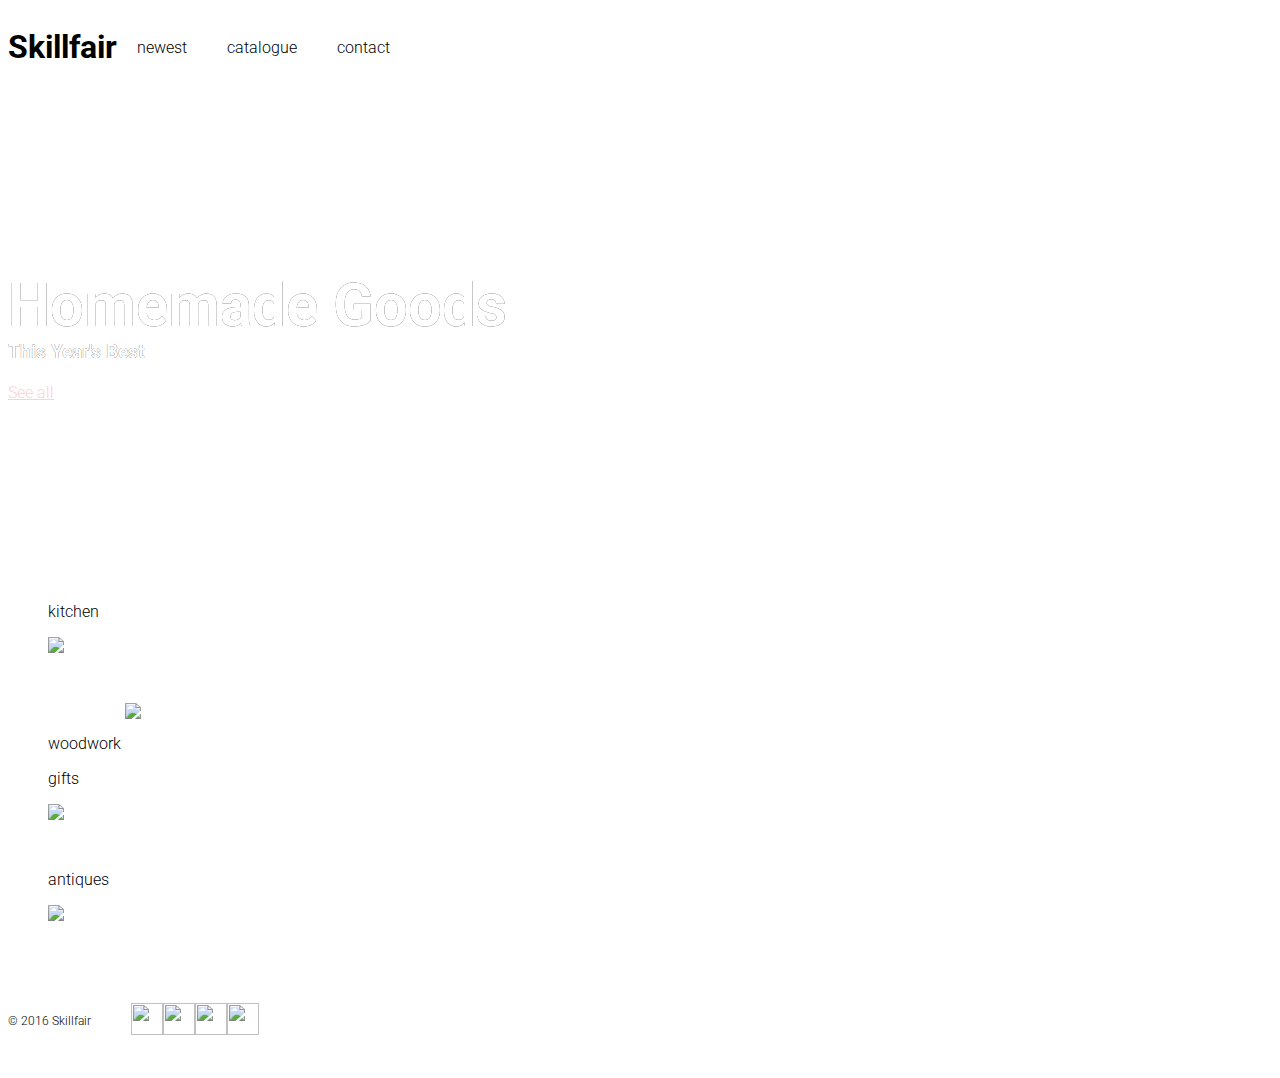
==== commit 36eecb7f: "fixed" ====
--- a/challenges/index.html
+++ b/challenges/index.html
@@ -34,7 +34,7 @@
     <img src="https://content.codecademy.com/projects/make-a-website/lesson-4/kitchen.jpg">
     </figure>
     <figure class="col-sm-6">
-    <p>woodwork <img scr="https://content.codecademy.com/projects/make-a-website/lesson-4/woodwork.jpg"></p>
+    <p>woodwork <img src="https://content.codecademy.com/projects/make-a-website/lesson-4/woodwork.jpg"></p>
     
     </figure>
   </div>
